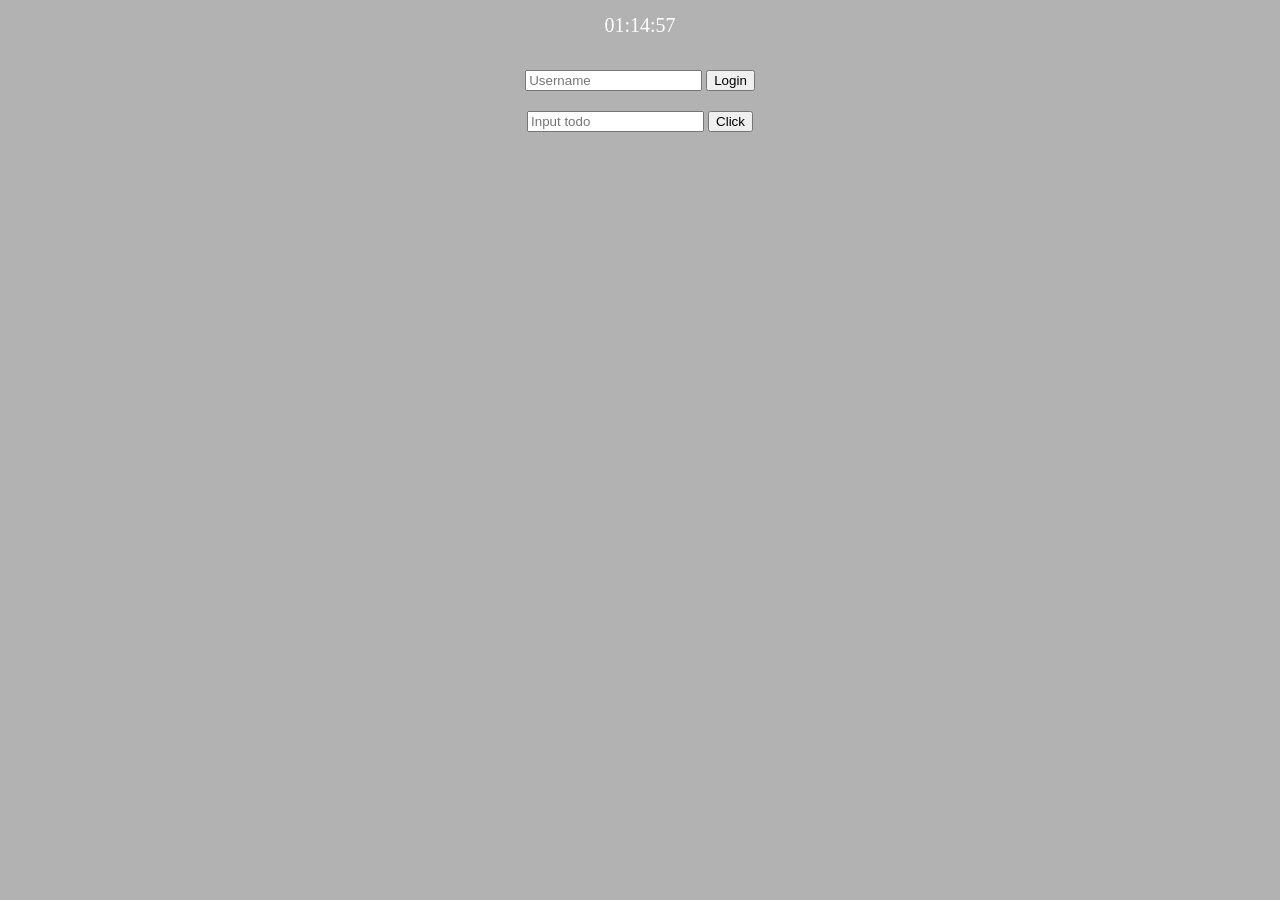
==== src/home.html @ c7a18e19 "2022.02.19" ====
<!DOCTYPE html>
<html lang="en">
  <head>
    <meta charset="UTF-8" />
    <meta name="viewport" content="width=device-width, initial-scale=1.0" />
    <link rel="stylesheet" href="./css/reset.css" />
    <link rel="stylesheet" href="./css/home.css" />
    <title>Document</title>
  </head>
  <body>
    <div id="clockBox">
      <span id="clock"> 00:00:00</span>
    </div id="clockBox">
    <div id="login">
      <form id="username">
        <input type="text" placeholder="Username"/>
        <button>Login</button>
      </form>
      <span style="display: none"></span>
    </div>
    <div id="todos" style="margin-top: 20px;">
        <form id="todo">
            <input type="text" placeholder="Input todo"/>
            <button>Click</button>
        </form>
        <ul style="color:white;background-color: rgba(0, 0, 0, 0.5); width: 300px; display: flex; flex-direction: column; align-items:center ;margin-top: 20px;"></ul>
    </div>
    <script src="./js//usename.js"></script>
    <script src="./js/clock.js"></script>
    <script src="./js/todolist.js"></script>
  </body>
</html>
---- src/css/home.css ----
#clockBox {
  color: white;
  font-size: 20px;
  height: 50px;
  width: 100%;
  display: flex;
  align-items: center;
  justify-content: center;
}

body {
  width: 100%;
  height: 100vh;
  background: linear-gradient(to top, rgba(0, 0, 0, 0.3), rgba(0, 0, 0, 0.3)),
    url("https://source.unsplash.com/random");
  background-position: center;
  background-size: cover;
  background-repeat: no-repeat;
  display: flex;
  flex-direction: column;
  align-items: center;
}
#login {
  margin-top: 20px;
  color: white;
}
#todos {
  display: flex;
  flex-direction: column;
  align-items: center;
}
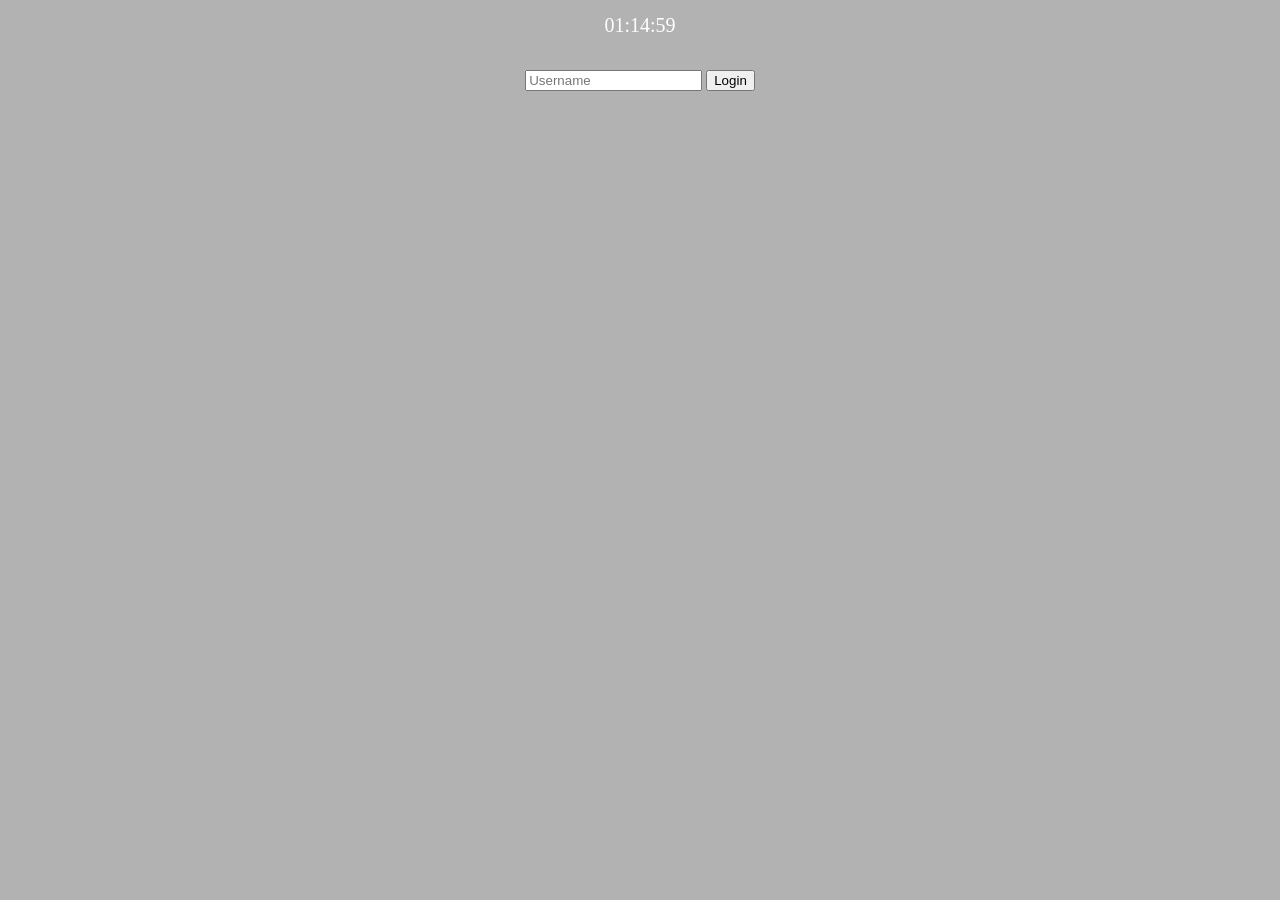
==== commit e41f2e4b: "2022.02.20" ====
--- a/src/home.html
+++ b/src/home.html
@@ -18,7 +18,7 @@
       </form>
       <span style="display: none"></span>
     </div>
-    <div id="todos" style="margin-top: 20px;">
+    <div id="todos">
         <form id="todo">
             <input type="text" placeholder="Input todo"/>
             <button>Click</button>
--- a/src/css/home.css
+++ b/src/css/home.css
@@ -25,7 +25,8 @@
   color: white;
 }
 #todos {
-  display: flex;
+  display: none;
   flex-direction: column;
   align-items: center;
+  margin-top: 20px;
 }
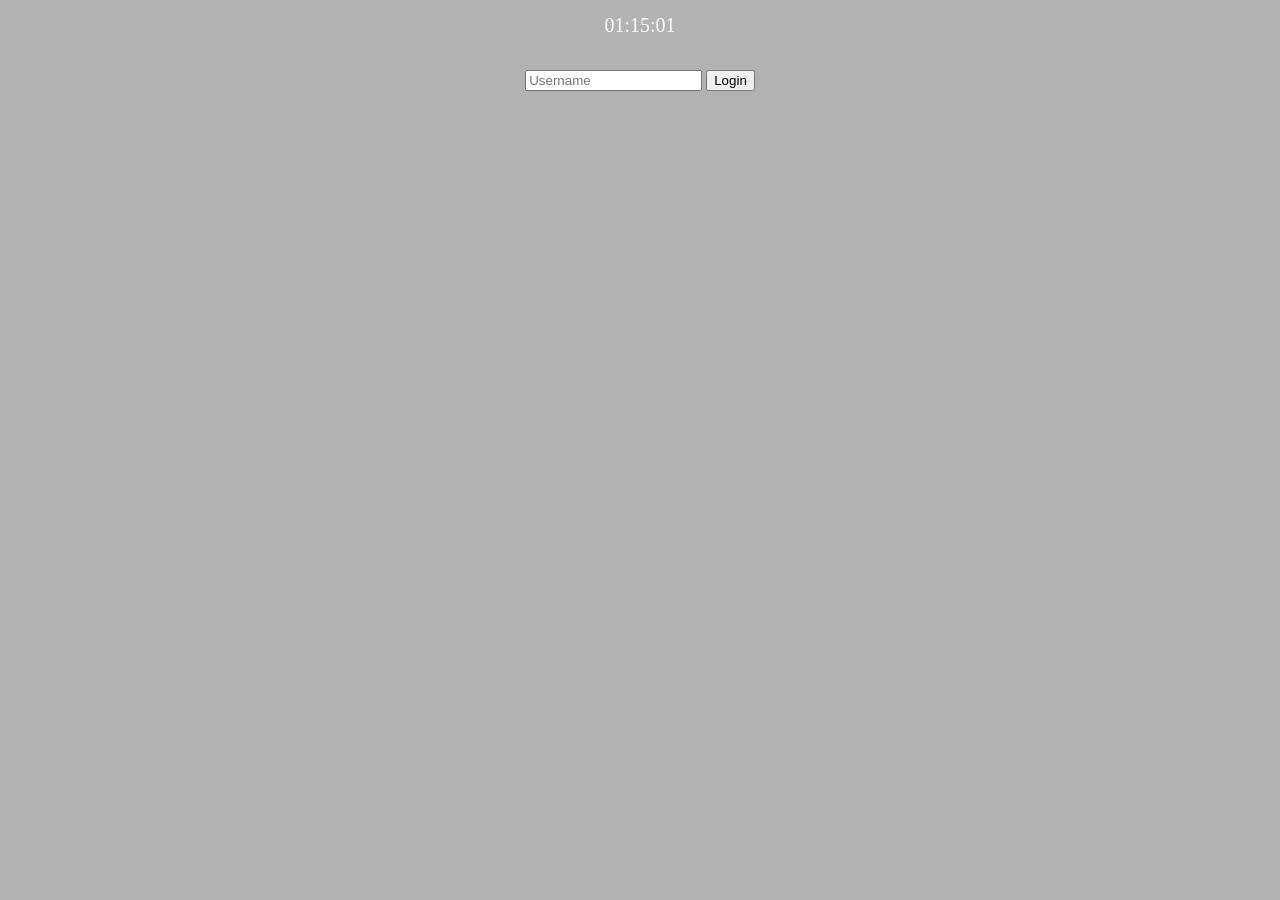
==== commit 836caf64: "2022.02.20" ====
--- a/src/home.html
+++ b/src/home.html
@@ -11,6 +11,10 @@
     <div id="clockBox">
       <span id="clock"> 00:00:00</span>
     </div id="clockBox">
+    <div id="weather" style="color: white;">
+      <span></span>
+      <span></span>
+    </div>
     <div id="login">
       <form id="username">
         <input type="text" placeholder="Username"/>
@@ -28,5 +32,6 @@
     <script src="./js//usename.js"></script>
     <script src="./js/clock.js"></script>
     <script src="./js/todolist.js"></script>
+    <script src="./js/weather.js"></script>
   </body>
 </html>
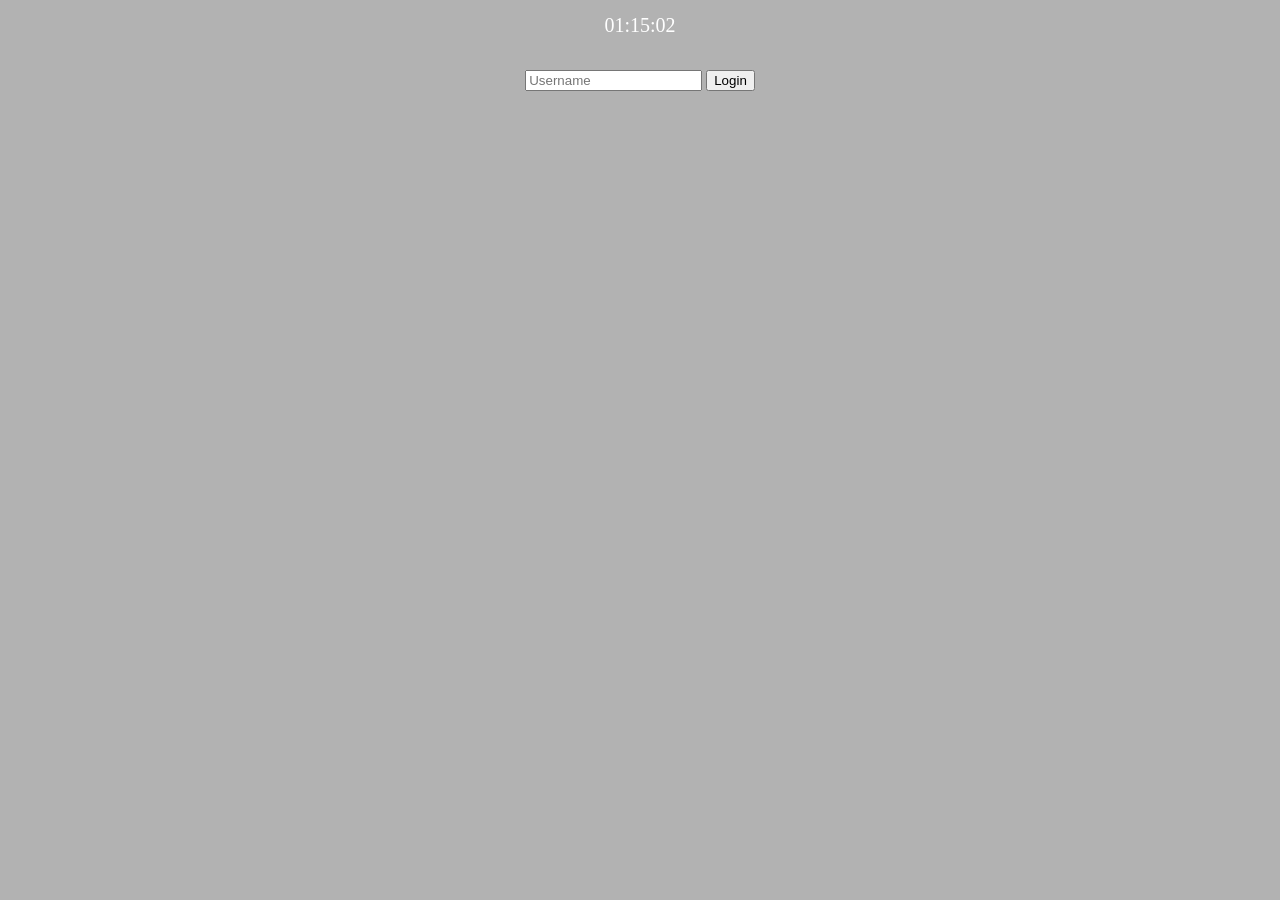
==== commit cac01901: "2022.02.20" ====
--- a/src/home.html
+++ b/src/home.html
@@ -9,7 +9,7 @@
   </head>
   <body>
     <div id="clockBox">
-      <span id="clock"> 00:00:00</span>
+      <span id="clock"> 00:00:00 </span>
     </div id="clockBox">
     <div id="weather" style="color: white;">
       <span></span>
